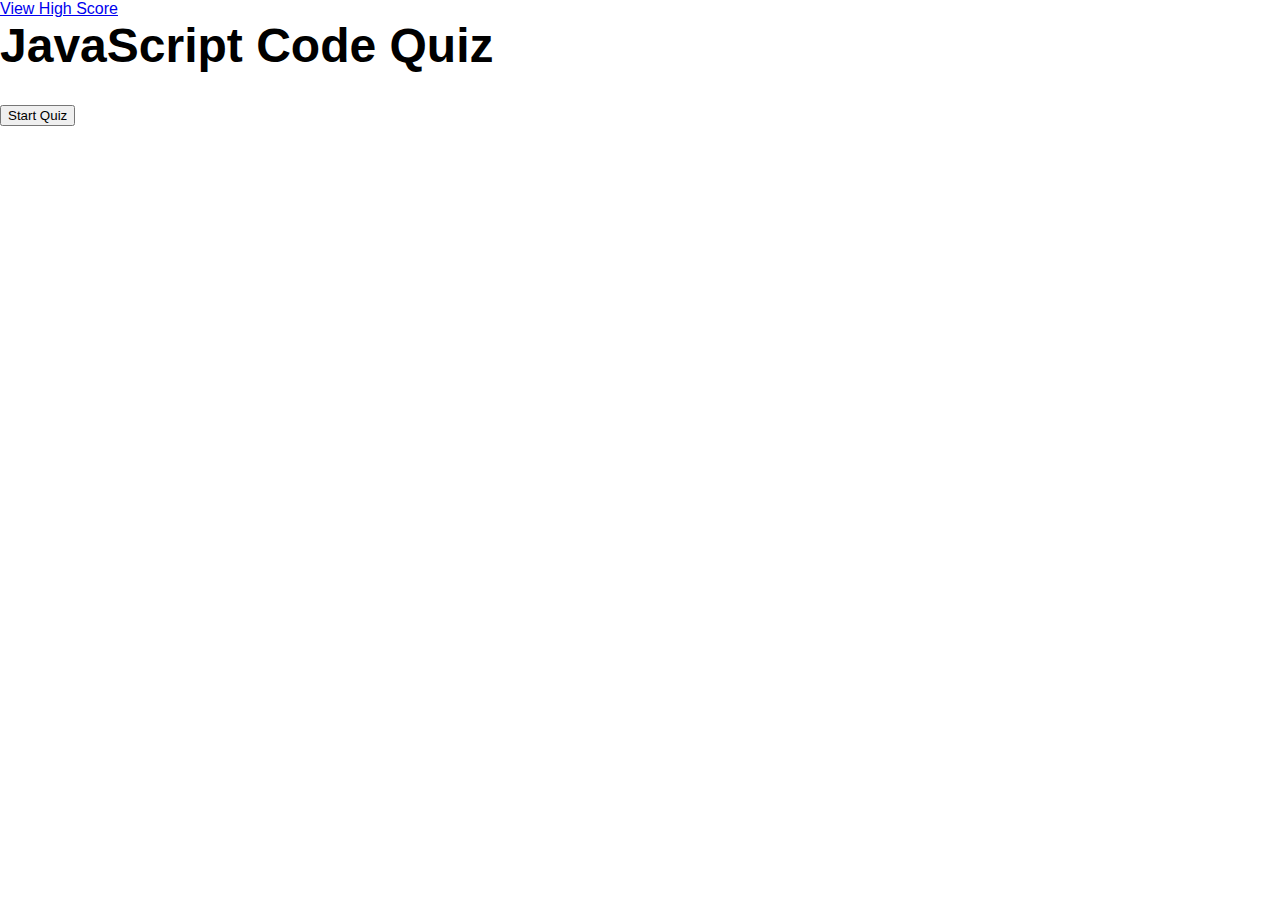
==== index.html @ f5b84722 "added a css stylesheet to make the quiz look prettier" ====
<!DOCTYPE html>
<html>
  <head>
    <meta charset="UTF-8">
    <title>Code Quiz</title>
    <link rel="stylesheet" href="style.css">
  </head>
  <body>
    <a href="highscroes.html">View High Score</a>
    <h1>JavaScript Code Quiz</h1>
    <button id="start-button">Start Quiz</button>
    <div id="quiz-container" style="display:none;">
      <h2 id="question"></h2>
      <div id="options"></div>
      <p id="feedback"></p>
      <button id="next-button" style="display:none;"> Next</button>
      <p>Time: <span id="time"></span></p>
    </div>
    <div id="game-over-container" style="display: none;">
      <h2>Game Over!</h2>
      <p>Your Score: <span id="score"></span></p>
      <form>
        <label for="initials">Enter your initials:</label>
        <input type="text" id="initials" required />
        <button id="submit-button">Submit</button>
      </form>
    </div>
    <script src="script.js"></script>
  </body>
</html>
---- style.css ----
:root {
  --purple: rgb(123, 6, 104);
  --pink: rgb(242, 7, 172);
  --white: white;
  --gray: rgb(225, 220, 220);
}

body {
  font-family: sans-serif;
  margin: 0;
  padding: 0;
}

h1 {
  font-size: 48px;
  margin: 0 0 32px;
}

#start-screen, #end-screen {
  height: 100%;
  display: flex;
  flex-direction: column;
  justify-content: center;
  align-items: center;
}

#quiz-screen {
  height: 100%;
  display: flex;
  flex-direction: column;
  justify-content: center;
  align-items: center;
}

#timer {
  font-size: 24px;
  margin: 0 0 16px;
}

#question {
  font-size: 36px;
  margin: 0 0 32px;
  text-align: center;
}

#choices {
  display: flex;
  flex-wrap: wrap;
  justify-content: center;
}

.choice {
  font-size: 24px;
  margin: 16px;
  padding: 16px;
  border: 2px solid #000;
  border-radius: 8px;
  cursor: pointer;
  transition: background-color 0.3s ease;
}

.choice:hover {
  background-color: #ddd;
}

.correct {
  background-color: green;
  color: white;
}

.incorrect {
  background-color: red;
  color: white;
}

#feedback {
  font-size: 24px;
  margin: 16px 0;
}

#next-btn {
  font-size: 24px;
  margin: 16px;
  padding: 16px;
  border: 2px solid #000;
  border-radius: 8px;
  cursor: pointer;
  transition: background-color 0.3s ease;
}

#next-btn:hover {
  background-color: #ddd;
}
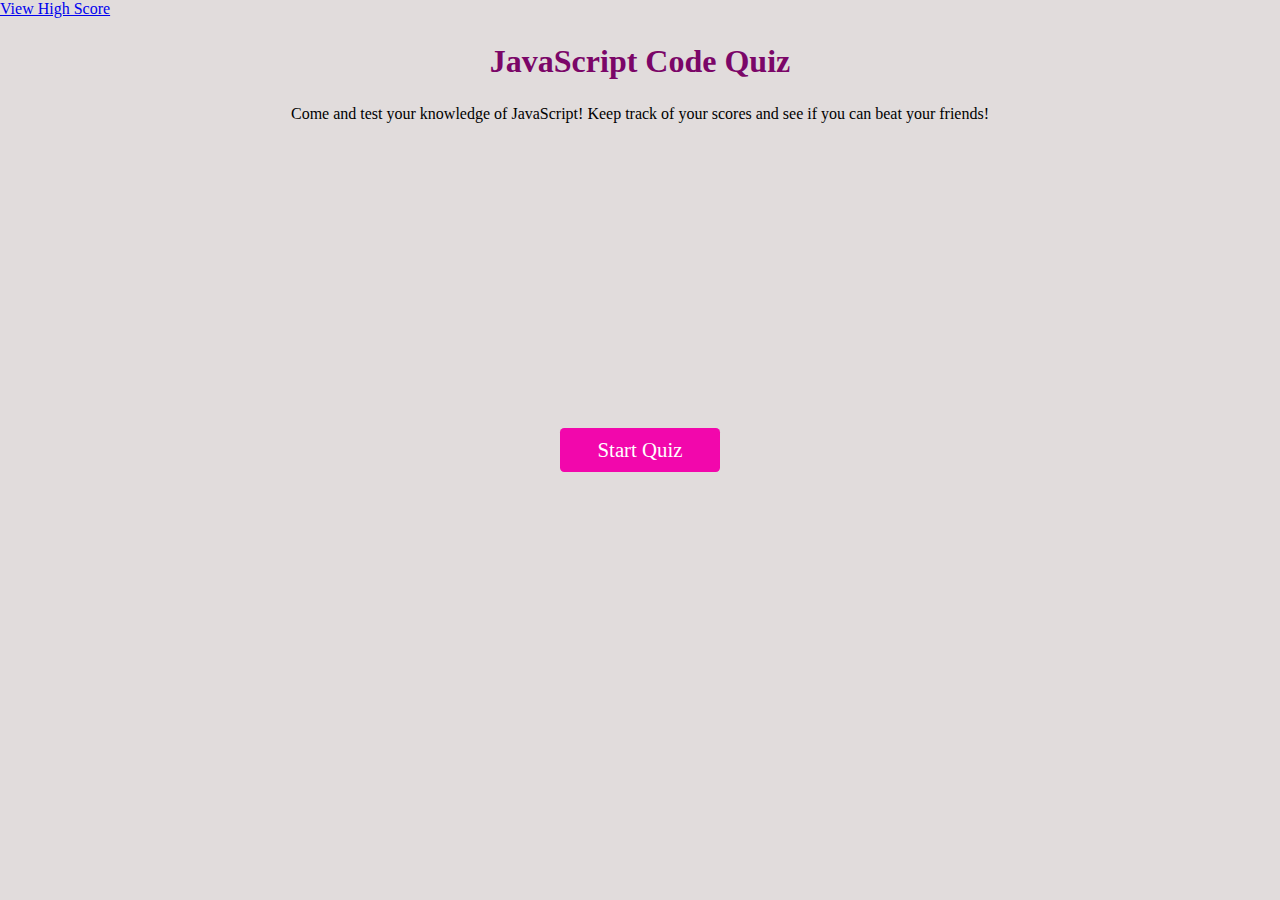
==== commit b80dba86: "began to style the css sheet so the quiz is more visually pleasing" ====
--- a/index.html
+++ b/index.html
@@ -2,21 +2,24 @@
 <html>
   <head>
     <meta charset="UTF-8">
-    <title>Code Quiz</title>
+    <title>JavaScript Code Quiz</title>
     <link rel="stylesheet" href="style.css">
   </head>
   <body>
-    <a href="highscroes.html">View High Score</a>
+    <a href="highscores.html">View High Score</a>
     <h1>JavaScript Code Quiz</h1>
-    <button id="start-button">Start Quiz</button>
+      <p id="text">Come and test your knowledge of JavaScript! Keep track of your scores and see if you can beat your friends!</p>
+    <div class="start-screen">
+      <button id="start-button">Start Quiz</button>
+    </div>
     <div id="quiz-container" style="display:none;">
       <h2 id="question"></h2>
-      <div id="options"></div>
-      <p id="feedback"></p>
-      <button id="next-button" style="display:none;"> Next</button>
+        <div id="options"></div>
+        <p id="feedback"></p>
+      <button id="next-button" style="display:none;">Next</button>
       <p>Time: <span id="time"></span></p>
     </div>
-    <div id="game-over-container" style="display: none;">
+    <div id="game-over-container" style="display:none;">
       <h2>Game Over!</h2>
       <p>Your Score: <span id="score"></span></p>
       <form>
--- a/style.css
+++ b/style.css
@@ -5,89 +5,83 @@
   --gray: rgb(225, 220, 220);
 }
 
-body {
-  font-family: sans-serif;
+* {
+  padding: 0;
   margin: 0;
-  padding: 0;
+  box-sizing: border-box;
+  font-family: 'Times New Roman', Times, serif;
 }
 
 h1 {
-  font-size: 48px;
-  margin: 0 0 32px;
+  color: var(--purple);
+  text-align: center;
+  padding: 25px;
 }
 
-#start-screen, #end-screen {
+#text {
+  text-align: center;
+}
+
+body {
+  background-color: var(--gray);
+}
+
+.start-screen {
+  position: absolute;
+  top: 0;
+  width: 100%;
   height: 100%;
   display: flex;
   flex-direction: column;
-  justify-content: center;
   align-items: center;
-}
-
-#quiz-screen {
-  height: 100%;
-  display: flex;
-  flex-direction: column;
-  justify-content: center;
-  align-items: center;
-}
-
-#timer {
-  font-size: 24px;
-  margin: 0 0 16px;
-}
-
-#question {
-  font-size: 36px;
-  margin: 0 0 32px;
-  text-align: center;
-}
-
-#choices {
-  display: flex;
-  flex-wrap: wrap;
   justify-content: center;
 }
 
-.choice {
-  font-size: 24px;
-  margin: 16px;
-  padding: 16px;
-  border: 2px solid #000;
-  border-radius: 8px;
+button {
+  border: none;
+  outline: none;
   cursor: pointer;
-  transition: background-color 0.3s ease;
 }
 
-.choice:hover {
-  background-color: #ddd;
+#start-button {
+  font-size: 1.3em;
+  padding: 0.5em 1.8em;
+  border-radius: .2em;
+  color: var(--white);
+  background-color: var(--pink);
 }
 
-.correct {
-  background-color: green;
-  color: white;
+#quiz-container {
+  background-color: var(--white);
+  padding: 3.1em 1.8em;
+  width: 80%;
+  max-width: 37.5em;
+  margin: 0 auto;
+  position: absolute;
+  transform: translate(-50%, -50%);
+  top: 50%;
+  left: 50%;
+  border-radius: .6em;
 }
 
-.incorrect {
-  background-color: red;
-  color: white;
+#options {
+  margin-top: 25px;
+  display: flex;
+  flex-direction: column;
 }
 
-#feedback {
-  font-size: 24px;
-  margin: 16px 0;
+#options button {
+  border: 1px solid black;
+  padding: 10px;
+  margin-bottom: 10px;
 }
 
-#next-btn {
-  font-size: 24px;
-  margin: 16px;
-  padding: 16px;
-  border: 2px solid #000;
-  border-radius: 8px;
-  cursor: pointer;
-  transition: background-color 0.3s ease;
-}
-
-#next-btn:hover {
-  background-color: #ddd;
-}
+#next-button {
+  margin-top: 1.5em;
+  font-size: 1em;
+  background-color: var(--pink);
+  color: var(--white);
+  padding: .7em 1.8em;
+  border-radius: .3em;
+  float: right ;
+}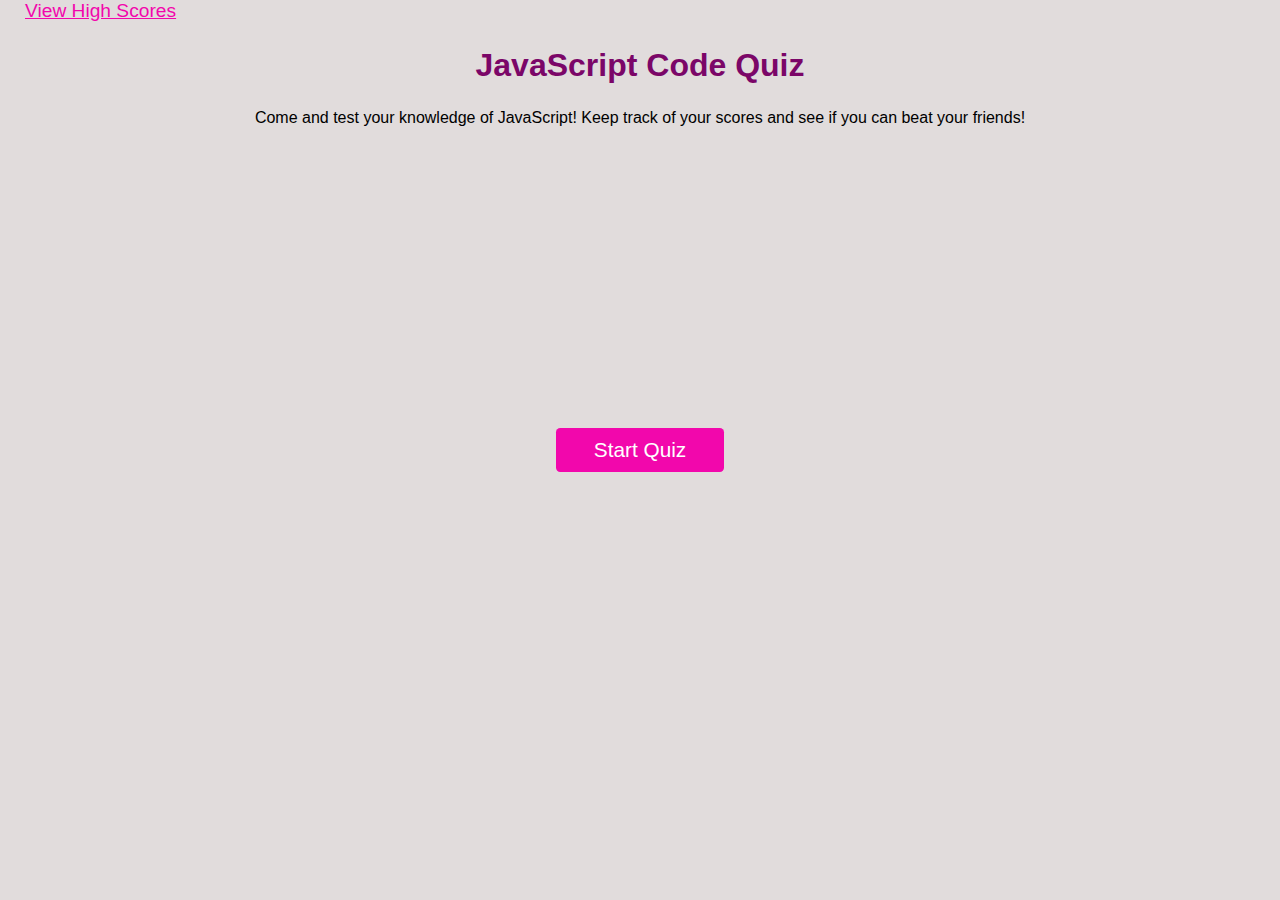
==== commit 5db3c0c8: "added some screenshots to the README" ====
--- a/index.html
+++ b/index.html
@@ -6,7 +6,7 @@
     <link rel="stylesheet" href="style.css">
   </head>
   <body>
-    <a href="highscores.html">View High Score</a>
+    <a id="high-scores" href="highscores.html">View High Scores</a>
     <h1>JavaScript Code Quiz</h1>
       <p id="text">Come and test your knowledge of JavaScript! Keep track of your scores and see if you can beat your friends!</p>
     <div class="start-screen">
--- a/style.css
+++ b/style.css
@@ -9,7 +9,7 @@
   padding: 0;
   margin: 0;
   box-sizing: border-box;
-  font-family: 'Times New Roman', Times, serif;
+  font-family: 'Lucida Sans', 'Lucida Sans Regular', 'Lucida Grande', 'Lucida Sans Unicode', Geneva, Verdana, sans-serif
 }
 
 h1 {
@@ -66,14 +66,26 @@
 
 #options {
   margin-top: 25px;
+  padding: 25px;
   display: flex;
   flex-direction: column;
+  justify-content: center;
+  align-items: center;
 }
 
 #options button {
-  border: 1px solid black;
-  padding: 10px;
-  margin-bottom: 10px;
+ background-color: var(--purple);
+ color: var(--white);
+ border-radius: 5px;
+ border: 1px solid black;
+ padding: 10px;
+ margin-bottom: 10px;
+ width: 200px;
+}
+
+#options button:hover {
+  background-color: var(--pink);
+  cursor: pointer;
 }
 
 #next-button {
@@ -84,4 +96,52 @@
   padding: .7em 1.8em;
   border-radius: .3em;
   float: right ;
+}
+
+#submit-button {
+  font-size: 1.3em;
+  padding: 0.5em 1.8em;
+  border-radius: .2em;
+  color: var(--white);
+  background-color: var(--pink);
+}
+
+/* This styles the rows in the high scores table for the highscores.html  */
+.row {
+ background-color: var(--gray);
+ text-align: center;
+}
+
+/* This styles the user initials in the high scores table for the highscores.html  */
+#user-initials {
+ color: var(--purple);
+ font-weight: bolder;
+ text-align: center;
+ padding-left: 50px;
+ padding-right: 50px;
+ padding-top: 50px;
+ padding-bottom: 10px;
+}
+
+/* This styles the user scores in the high scores table for the highscores.html  */
+#score {
+ color: var(--purple);
+ font-style: italic;
+ text-align: center;
+ padding-left: 50px;
+ padding-right: 50px;
+ padding-top: 50px;
+ padding-bottom: 10px;
+}
+
+/* This styles the table in the high scores table for the highscores.html  */
+#high-scores-table {
+  text-align: center;
+  padding: 50px;
+}
+
+#high-scores {
+  font-size: larger;
+  color: var(--pink);
+  padding: 25px;
 }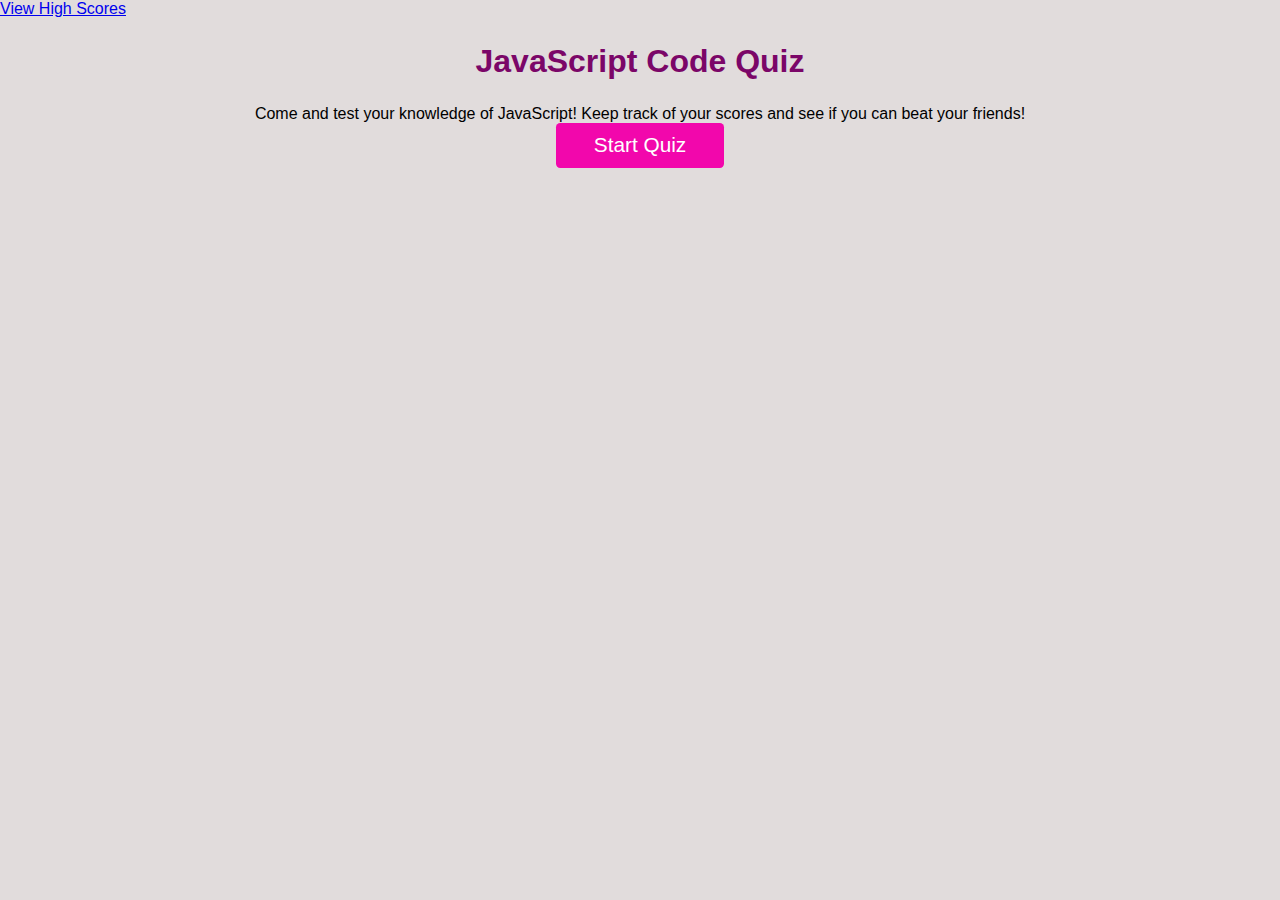
==== commit 29df891b: "fixed an issue that wasn't letting me submit my score" ====
--- a/index.html
+++ b/index.html
@@ -9,7 +9,7 @@
     <a id="high-scores" href="highscores.html">View High Scores</a>
     <h1>JavaScript Code Quiz</h1>
       <p id="text">Come and test your knowledge of JavaScript! Keep track of your scores and see if you can beat your friends!</p>
-    <div class="start-screen">
+    <div>
       <button id="start-button">Start Quiz</button>
     </div>
     <div id="quiz-container" style="display:none;">
@@ -24,7 +24,7 @@
       <p>Your Score: <span id="score"></span></p>
       <form>
         <label for="initials">Enter your initials:</label>
-        <input type="text" id="initials" required />
+        <input type="text" id="initials" required/>
         <button id="submit-button">Submit</button>
       </form>
     </div>
--- a/style.css
+++ b/style.css
@@ -26,29 +26,20 @@
   background-color: var(--gray);
 }
 
-.start-screen {
-  position: absolute;
-  top: 0;
-  width: 100%;
-  height: 100%;
-  display: flex;
-  flex-direction: column;
-  align-items: center;
-  justify-content: center;
-}
-
 button {
   border: none;
   outline: none;
   cursor: pointer;
 }
 
-#start-button {
+#start-button, #restart-button {
   font-size: 1.3em;
   padding: 0.5em 1.8em;
   border-radius: .2em;
   color: var(--white);
   background-color: var(--pink);
+  display: block;
+  margin: 0 auto;
 }
 
 #quiz-container {
@@ -140,8 +131,3 @@
   padding: 50px;
 }
 
-#high-scores {
-  font-size: larger;
-  color: var(--pink);
-  padding: 25px;
-}